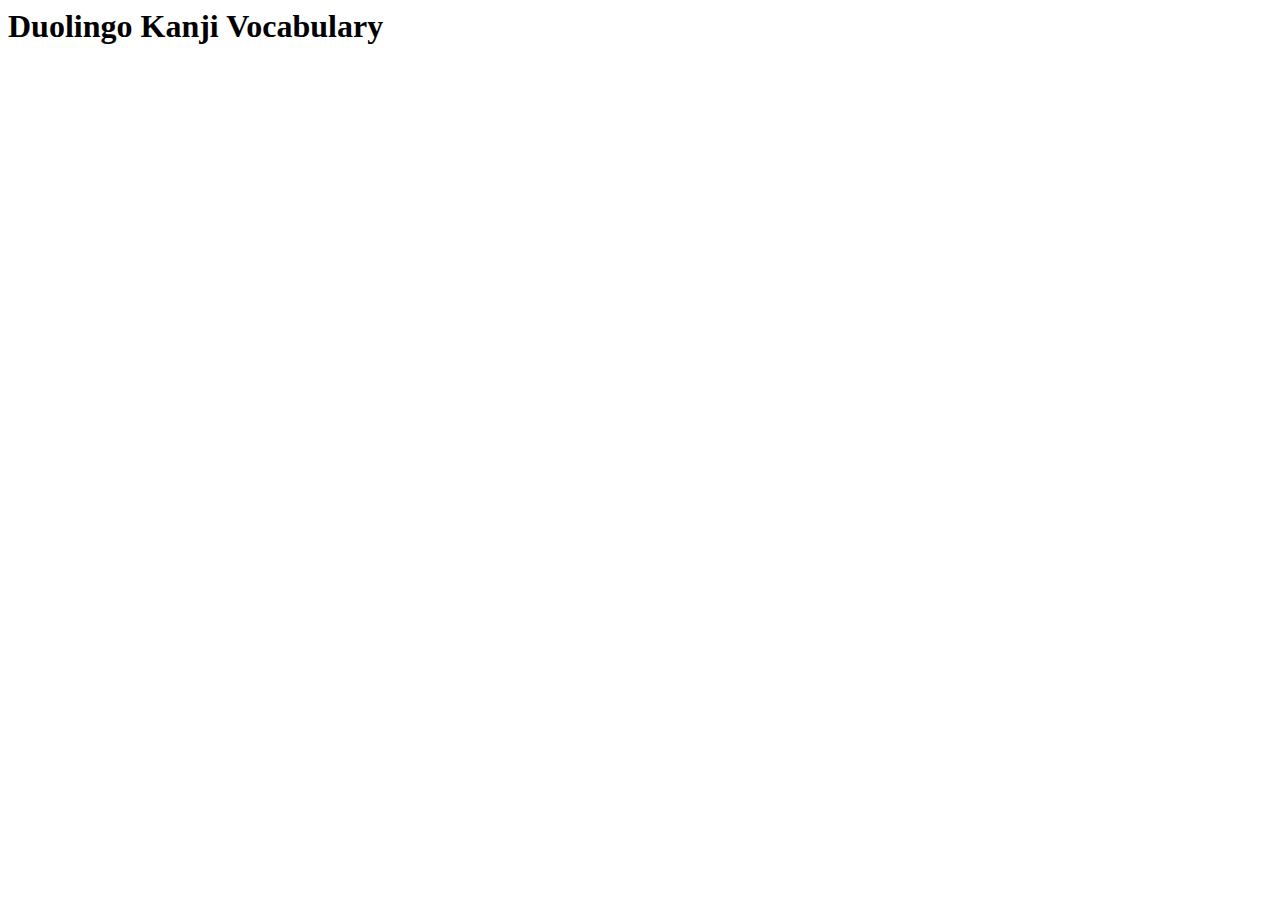
==== duo_vocabulary.html @ f8b739d6 "Add files via upload" ====
<html>
<head>
  <title>Duolingo Vocabulary Practice</title>
  <meta http-equiv="content-type" content="text/html; charset=utf-8" />
  <link rel="stylesheet" type="text/css" href="c/styles.css"/>
</head>

<body>
  <h1>Duolingo Kanji Vocabulary</h1>

  <div id="flashcard-container">

    <form id="duo-vocabulary-selector" class="level-selector">
    </form>

    <div id="duo-vocabulary-card-container" class="flashcard-content">
    </div>

    <div id="duo-vocabulary-overlay" class="overlay">
    </div>

  </div>

  <script src="j/lodash.js"></script>
  <script src="j/jquery.js"></script>
  <script src="j/flashcard.js"></script>
  <script src="d/vocabulary.js"></script>
  <script src="j/duo_selector.js"></script>
  <script src="j/duo_vocabulary.js"></script>
  <script>
    duoVocabulary.init("flashcard-container");
  </script>
</body>
</html>
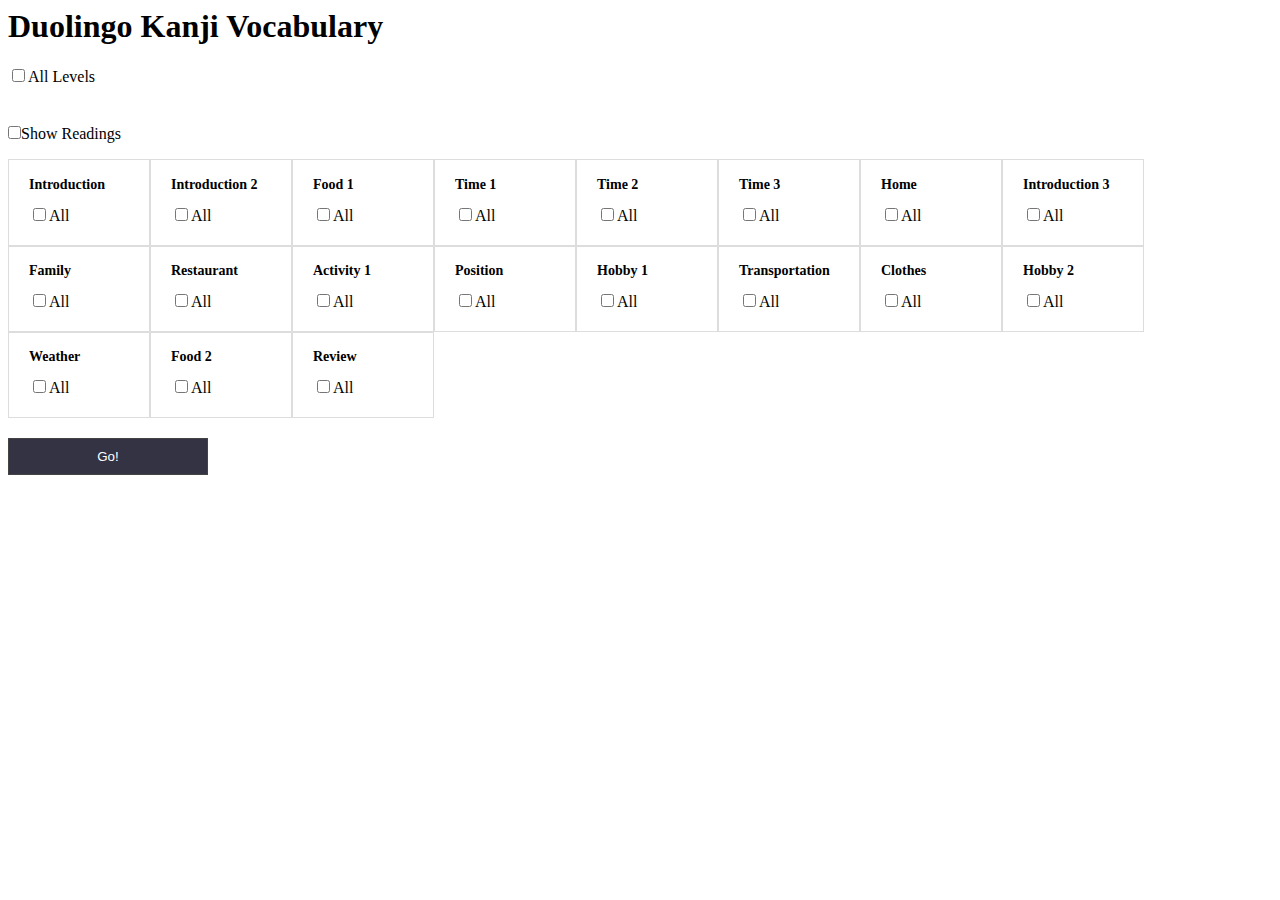
==== commit e0f2bf57: "Add touch device handling" ====
--- a/duo_vocabulary.html
+++ b/duo_vocabulary.html
@@ -23,6 +23,7 @@
 
   <script src="j/lodash.js"></script>
   <script src="j/jquery.js"></script>
+  <script src="j/hammer.js"></script>
   <script src="j/flashcard.js"></script>
   <script src="d/vocabulary.js"></script>
   <script src="j/duo_selector.js"></script>
--- a/c/styles.css
+++ b/c/styles.css
@@ -0,0 +1,176 @@
+body {
+  font-family: 'helvetica neue';
+}
+
+.btn {
+  background: #334;
+  color: #fff;
+  margin-top: 20px;
+  padding: 10px;
+  width: 200px;
+}
+
+.selection-level-container {
+  border: 1px solid #ddd;
+  display: inline-block;
+  padding: 5px 20px 20px 20px;
+  width: 100px;
+}
+
+  .selection-level-container h2 {
+    font-size: 14px;
+  }
+
+  #flashcard-level-all {
+    margin: 20px 0;
+  }
+
+  .flashcard-show-readings { /* rename, this is for the selector but implies it's the flashcard */
+    margin: 20px 0;
+  }
+
+#radical-overlay,
+#kanji-overlay,
+#vocabulary-overlay,
+#duo-vocabulary-overlay {
+  background: #112;
+  display: none;
+  height: 100%;
+  left: 0;
+  margin: 0;
+  padding: 0;
+  position: absolute;
+  top: 0;
+  width: 100%;
+  z-index: 1;
+}
+
+#radicals-selector input,
+#kanji-selector input,
+#vocabulary-selector input,
+#duo-vocabulary-selector input {
+  display: inline;
+  border: 1px solid #444;
+}
+
+#radical-card-container,
+#kanji-card-container,
+#vocabulary-card-container,
+#duo-vocabulary-card-container {
+  background: #f0f0f0;
+  display: none;
+  height: 350px;
+  left: 50%;
+  margin-left: -175px;
+  position: absolute;
+  top: 50px;
+  width: 350px;
+  z-index: 10;
+}
+
+.flashcard {
+  background: #335;
+  color: #fff;
+  height: 300px;
+  margin: 25px;
+  width: 300px;
+}
+
+.flagged {
+  background: #575;
+}
+
+.number {
+  font-size: 24px;
+  font-weight: normal;
+  left: 28px;
+  opacity: 0.4;
+  position: absolute;
+  top: 3px;
+}
+
+.flashcard dl {
+  font-size: 24px;
+  text-align: center;
+}
+
+  #duo-vocabulary-card-container .flashcard dl,
+  #vocabulary-card-container .flashcard dl {
+    padding-top: 50px;
+  }
+
+.flashcard dt {
+  margin: 0;
+  padding: 0;
+  position: absolute;
+  top: 28px;
+  right: 28px;
+  visibility: hidden;
+}
+
+  #duo-vocabulary-card-container dt {
+    font-size: 16px;
+    font-weight: bold;
+  }
+
+.flashcard dt.temp-show {
+  visibility: visible;
+}
+
+.flashcard dd {
+  font-size: 200px;
+  margin: 0;
+  padding: 0;
+}
+
+  #vocabulary-card-container .flashcard dd {
+    font-size: 65px;
+  }
+
+  #duo-vocabulary-card-container .flashcard dd {
+    font-size: 65px;
+  }
+
+.flashcard dd img {
+  margin-top: 50px;
+}
+
+.flashcard .reading {
+  bottom: 28px;
+  font-size: 24px;
+  left: 28px;
+  position: absolute;
+  visibility: hidden;
+}
+
+.flashcard .composing-radicals {
+  bottom: 0;
+  font-weight: bold;
+  margin-bottom: -32px;
+  position: absolute;
+  right: 0;
+  visibility: hidden;
+}
+
+.show-tip .reading,
+.always-show-readings .flashcard .reading,
+.show-tip .composing-radicals,
+.always-show-readings .flashcard .composing-radicals {
+  visibility: visible;
+}
+
+  #vocabulary-card-container .flashcard .reading {
+    font-size: 24px; /* override the symbol style since it's stronger */
+  }
+
+  #duo-vocabulary-card-container .flashcard .reading {
+    font-size: 24px; /* override the symbol style since it's stronger */
+  }
+
+  #vocabulary-card-container .flashcard .composing-radicals {
+    font-size: 12px; /* override the symbol style since it's stronger */
+  }
+
+  #duo-vocabulary-card-container .flashcard .composing-radicals {
+    font-size: 12px; /* override the symbol style since it's stronger */
+  }
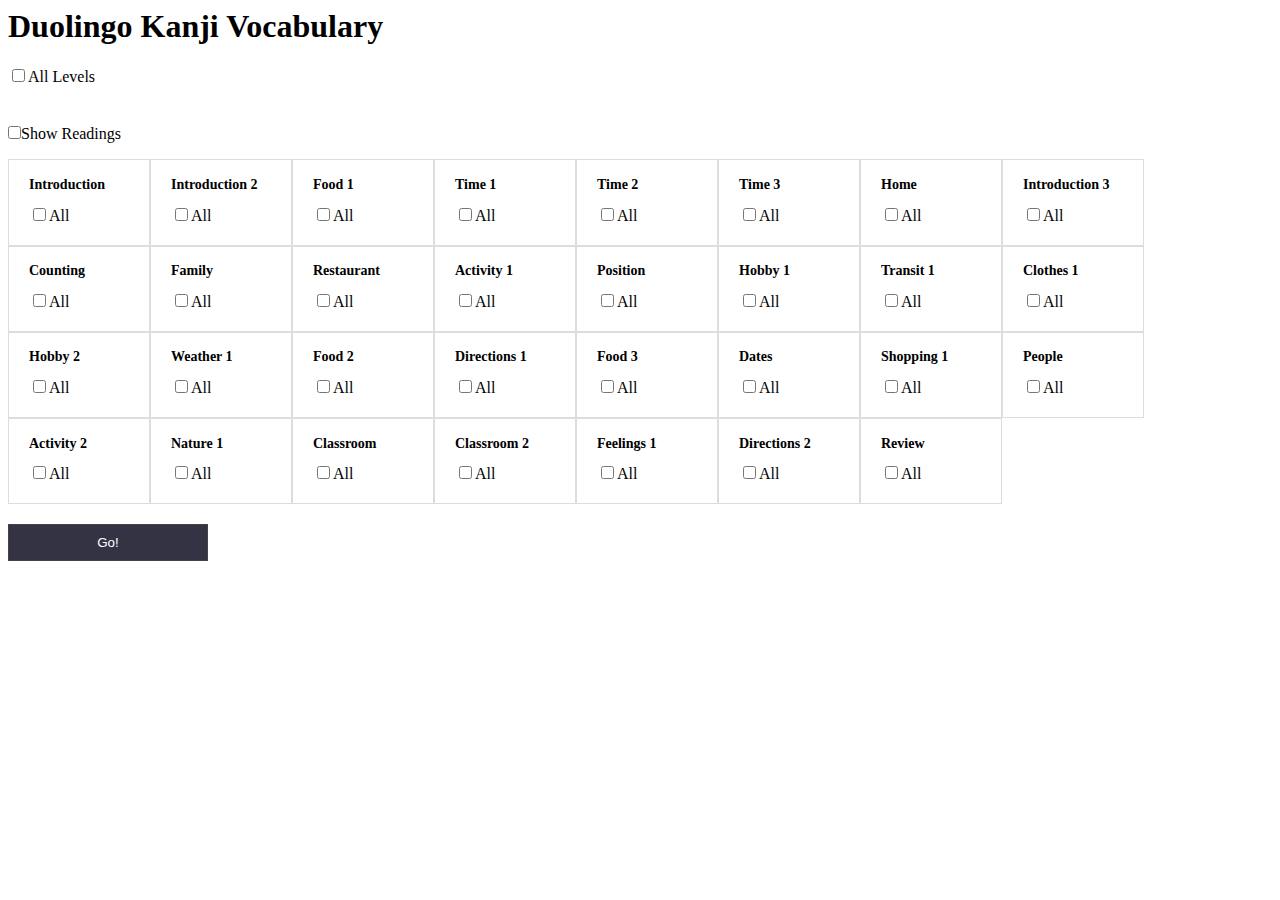
==== commit e72c5c55: "Initial WIP reworking to pull radicals from kanji file and remove from vocabulary" ====
--- a/duo_vocabulary.html
+++ b/duo_vocabulary.html
@@ -21,11 +21,12 @@
 
   </div>
 
-  <script src="j/lodash.js"></script>
-  <script src="j/jquery.js"></script>
-  <script src="j/hammer.js"></script>
+  <script src="j/lib/lodash.js"></script>
+  <script src="j/lib/jquery.js"></script>
+  <script src="j/lib/hammer.js"></script>
   <script src="j/flashcard.js"></script>
   <script src="d/vocabulary.js"></script>
+  <script src="d/kanji.js"></script>
   <script src="j/duo_selector.js"></script>
   <script src="j/duo_vocabulary.js"></script>
   <script>
--- a/c/styles.css
+++ b/c/styles.css
@@ -68,6 +68,19 @@
   z-index: 10;
 }
 
+@media only screen and (max-width: 768px) {
+  #radical-card-container,
+  #kanji-card-container,
+  #vocabulary-card-container,
+  #duo-vocabulary-card-container {
+    height: 100%;
+    left: 0;
+    margin-left: 0;
+    top: 0;
+    width: 100%;
+  }
+}
+
 .flashcard {
   background: #335;
   color: #fff;
@@ -76,6 +89,14 @@
   width: 300px;
 }
 
+@media only screen and (max-width: 768px) {
+  .flashcard {
+    height: 100%;
+    margin: 0;
+    width: 100%;
+  }
+}
+
 .flagged {
   background: #575;
 }
@@ -99,6 +120,13 @@
     padding-top: 50px;
   }
 
+  @media only screen and (max-width: 768px) {
+    #duo-vocabulary-card-container .flashcard dl,
+    #vocabulary-card-container .flashcard dl {
+      margin-top: 0;
+    }
+  }
+
 .flashcard dt {
   margin: 0;
   padding: 0;
@@ -150,6 +178,12 @@
   position: absolute;
   right: 0;
   visibility: hidden;
+}
+
+@media only screen and (max-width: 768px) {
+  .flashcard .composing-radicals {
+    margin-bottom: 0;
+  }
 }
 
 .show-tip .reading,
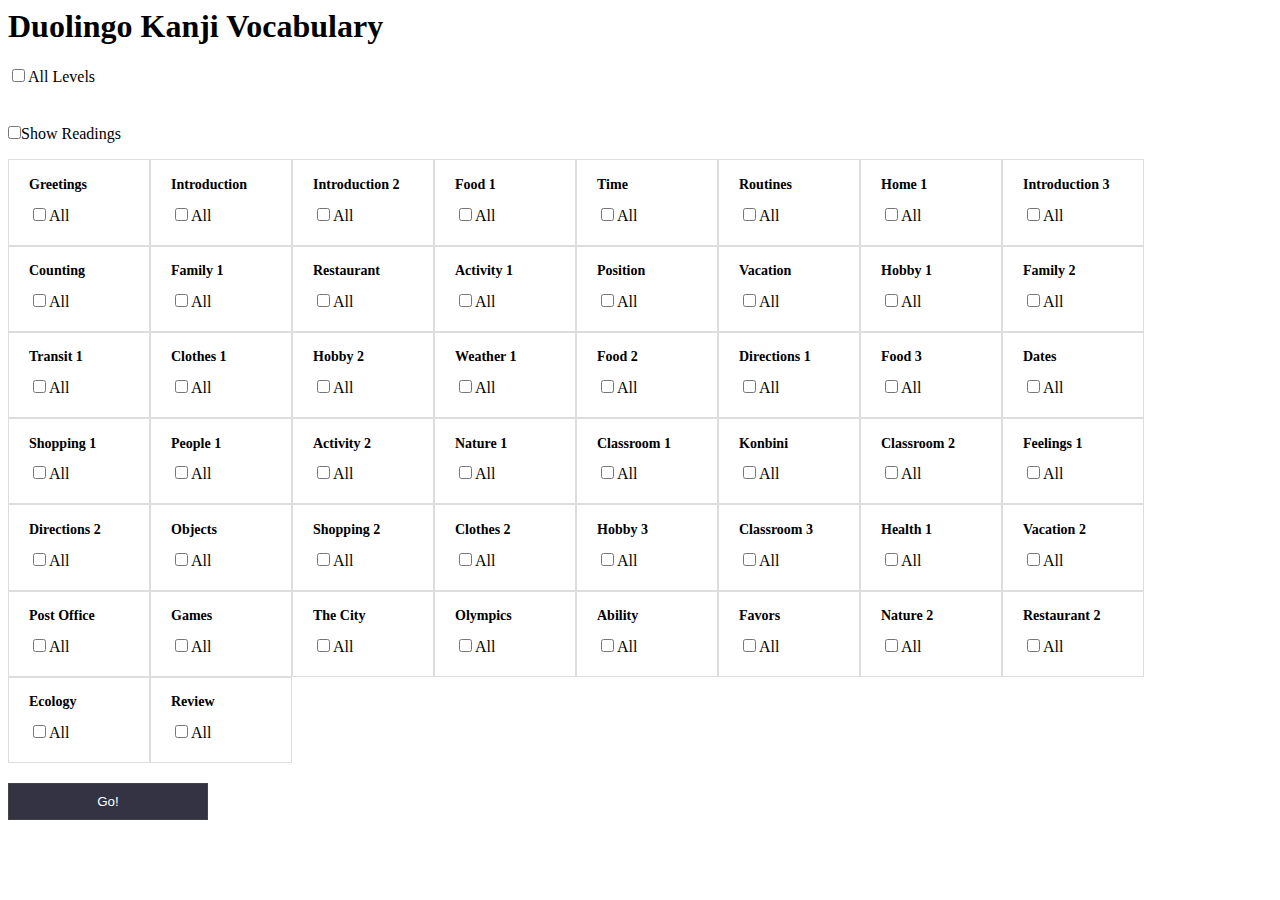
==== commit 08095dce: "WIP local storage, added util helpers and storing state" ====
--- a/duo_vocabulary.html
+++ b/duo_vocabulary.html
@@ -24,6 +24,7 @@
   <script src="j/lib/lodash.js"></script>
   <script src="j/lib/jquery.js"></script>
   <script src="j/lib/hammer.js"></script>
+  <script src="j/lib/util.js"></script>
   <script src="j/flashcard.js"></script>
   <script src="d/vocabulary.js"></script>
   <script src="d/kanji.js"></script>
--- a/c/styles.css
+++ b/c/styles.css
@@ -10,6 +10,10 @@
   width: 200px;
 }
 
+.flashcard-activated .level-selector {
+  display: none;
+}
+
 .selection-level-container {
   border: 1px solid #ddd;
   display: inline-block;
@@ -17,6 +21,15 @@
   width: 100px;
 }
 
+@media only screen and (max-device-width: 768px) {
+  .selection-level-container {
+    border: 2px 0 0 0;
+    display: block;
+    padding: 10px 5%;
+    width: 90%;
+  }
+}
+
   .selection-level-container h2 {
     font-size: 14px;
   }
@@ -29,10 +42,7 @@
     margin: 20px 0;
   }
 
-#radical-overlay,
-#kanji-overlay,
-#vocabulary-overlay,
-#duo-vocabulary-overlay {
+.overlay {
   background: #112;
   display: none;
   height: 100%;
@@ -45,18 +55,19 @@
   z-index: 1;
 }
 
-#radicals-selector input,
-#kanji-selector input,
-#vocabulary-selector input,
-#duo-vocabulary-selector input {
+.level-selector input {
   display: inline;
   border: 1px solid #444;
 }
 
-#radical-card-container,
-#kanji-card-container,
-#vocabulary-card-container,
-#duo-vocabulary-card-container {
+@media only screen and (max-device-width: 768px) {
+  .level-selector input {
+    width: 100%;
+    border: 1px 0 0 0;
+  }
+}
+
+.flashcard-content {
   background: #f0f0f0;
   display: none;
   height: 350px;
@@ -68,11 +79,8 @@
   z-index: 10;
 }
 
-@media only screen and (max-width: 768px) {
-  #radical-card-container,
-  #kanji-card-container,
-  #vocabulary-card-container,
-  #duo-vocabulary-card-container {
+@media only screen and (max-device-width: 768px) {
+  .flashcard-content {
     height: 100%;
     left: 0;
     margin-left: 0;
@@ -89,7 +97,7 @@
   width: 300px;
 }
 
-@media only screen and (max-width: 768px) {
+@media only screen and (max-device-width: 768px) {
   .flashcard {
     height: 100%;
     margin: 0;
@@ -110,6 +118,12 @@
   top: 3px;
 }
 
+@media only screen and (max-device-width: 768px) {
+  .number {
+    font-size: 40px;
+  }
+}
+
 .flashcard dl {
   font-size: 24px;
   text-align: center;
@@ -120,9 +134,8 @@
     padding-top: 50px;
   }
 
-  @media only screen and (max-width: 768px) {
-    #duo-vocabulary-card-container .flashcard dl,
-    #vocabulary-card-container .flashcard dl {
+  @media only screen and (max-device-width: 768px) {
+    .flashcard dl {
       margin-top: 0;
     }
   }
@@ -139,6 +152,14 @@
   #duo-vocabulary-card-container dt {
     font-size: 16px;
     font-weight: bold;
+  }
+
+  @media only screen and (max-device-width: 768px) {
+    #duo-vocabulary-card-container dt, /* override clean up later */
+    .flashcard dt {
+      font-weight: bold;
+      font-size: 40px;
+    }
   }
 
 .flashcard dt.temp-show {
@@ -159,6 +180,19 @@
     font-size: 65px;
   }
 
+  /* TODO this is messy */
+  @media only screen and (max-device-width: 768px) {
+    #duo-vocabulary-card-container .flashcard dd,
+    #vocabulary-card-container .flashcard dd {
+      font-size: 200px;
+      margin-top: 25%;
+    }
+    #kanji-card-container .flashcard dd,
+    #radical-card-container .flashcard dd {
+      padding-top: 25%
+    }
+  }
+
 .flashcard dd img {
   margin-top: 50px;
 }
@@ -173,6 +207,7 @@
 
 .flashcard .composing-radicals {
   bottom: 0;
+  font-size: 12px;
   font-weight: bold;
   margin-bottom: -32px;
   position: absolute;
@@ -180,9 +215,12 @@
   visibility: hidden;
 }
 
-@media only screen and (max-width: 768px) {
+@media only screen and (max-device-width: 768px) {
   .flashcard .composing-radicals {
+    bottom: 28px;
     margin-bottom: 0;
+    right: 28px;
+    text-align: right;
   }
 }
 
@@ -193,18 +231,27 @@
   visibility: visible;
 }
 
-  #vocabulary-card-container .flashcard .reading {
-    font-size: 24px; /* override the symbol style since it's stronger */
-  }
-
+  #vocabulary-card-container .flashcard .reading,
   #duo-vocabulary-card-container .flashcard .reading {
     font-size: 24px; /* override the symbol style since it's stronger */
   }
 
-  #vocabulary-card-container .flashcard .composing-radicals {
-    font-size: 12px; /* override the symbol style since it's stronger */
-  }
-
+  #vocabulary-card-container .flashcard .composing-radicals,
   #duo-vocabulary-card-container .flashcard .composing-radicals {
     font-size: 12px; /* override the symbol style since it's stronger */
   }
+
+  @media only screen and (max-device-width: 768px) {
+    #duo-vocabulary-card-container .flashcard .reading,
+    #vocabulary-card-container .flashcard .reading {
+      font-size: 60px;
+    }
+
+    .flashcard .reading {
+      font-size: 60px;
+    }
+
+    #duo-vocabulary-card-container .flashcard .composing-radicals {
+      font-size: 36px;
+    }
+  }
